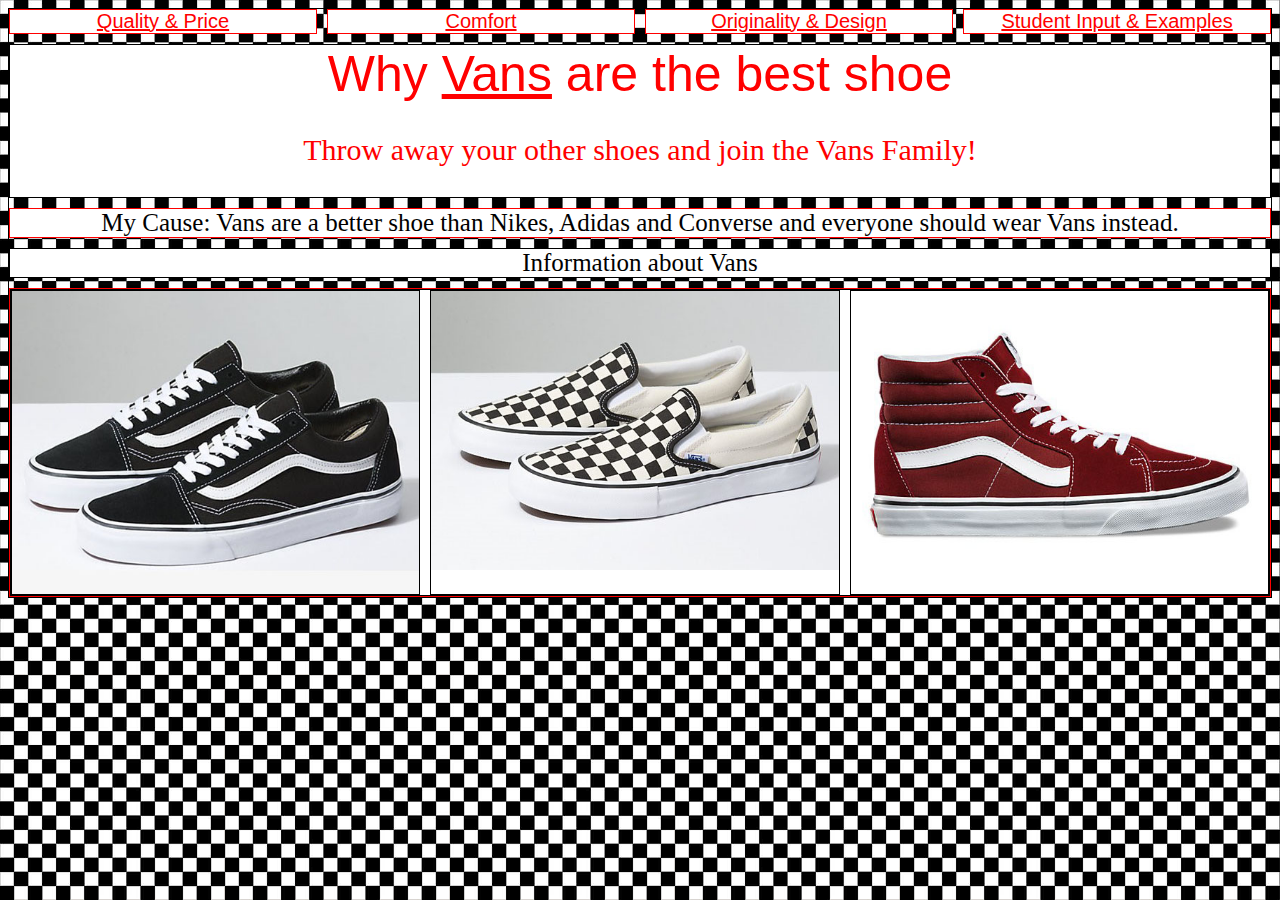
==== index.html @ 6c9e1f46 "Add files via upload" ====
<!doctype.html>
	<html>
		<head>
			<link rel='stylesheet' type="text/css" href='style.css'>
		</head>
		<body class="indexbody" >
			<div class="grid">
				<div class="menubar">
					<a href="qandp.html"> Quality & Price </a>
				</div>
				<div class="menubar">
					<a href="comfort.html"> Comfort </a>
				</div>
				<div class="menubar">
					<a href="oandd.html"> Originality & Design </a>

				</div>
				<div class="menubar">
					<a href="student.html"> Student Input & Examples </a> 
				</div>
				<div class="headerbody">
					Why <a href="https://www.vans.com/" target="_blank"> Vans</a> are the best shoe
				<p> Throw away your other shoes and join the Vans Family!</p>
				</div>
				<div class="claim">
					My Cause: Vans are a better shoe than Nikes, Adidas and Converse and everyone should wear Vans instead.
				</div>
				<div class="info"> 
					Information about Vans
				</div>
				<div class="claim">
					<div class="grid2">
						<div class="image1">
							<img src="images/vans.jpg" width="100%">
						</div>
						<div class="image2">
							<img src="images/cvansjfif.jpg" width="100%">
						</div>
						<div class="image3">
							<img src="images/redvans.jpg" width="100%">
						</div>
					</div>
				</div>
			</body>
		</html>
---- style.css ----
.grid {
	display:grid;
	grid-template-columns:1fr 1fr 1fr 1fr;
	grid-gap:10px;
	border:1px black solid;

}
.grid2 {
	display:grid;
	grid-template-columns:1fr 1fr 1fr;
	grid-gap:10px;
	border:1px black solid;
	background-color:white;

}
.menubar{
	grid-column:span 1;
	border:1px red solid;
	font-family:Impact, Charcoal, sans-serif;
	font-size:20px;
	text-align:center;
	background-color:white;
}

.headerbody {
	background-color:white;
	grid-column: span 4;
	border: 1px black solid;
	font-family:Impact, Charcoal, sans-serif;
	color:red;
	font-size:50px;
	text-align:center;
	
}
.claim{
	background-color:white;
	border: 1px red solid;
	grid-column-start: 1;
	grid-column-end: span 4;
	font-family: Verdana;
	font-size:25px;
	text-align:center;

}

.info{
	background-color: white;
	border: 1px black solid;
	font-family: Verdana;
	grid-column-start: 1;
	grid-column-end: span 4;
	font-size:25px;
	text-align:center;
}
p{
	font-size:30px;
	font-family:Verdana;
	color:red;
}


a:link{
	color:red;
	text-decoration:underline;
}

a:visited{
	color:red;
}

.indexbody{
	background-image:url("images/checked.png");
}
.image1{
	grid-column-start:1;
	grid-column-end:span 1;
	grid-gap:10px;
	border:1px black solid;

}
.image2{
	grid-column-start:2;
	grid-column-end:span 1;
	grid-gap:10px;
	border:1px black solid;

}
.image3{
	grid-column-start:3;
	grid-column-end:span 2;
	grid-gap:10px;
	border:1px black solid;

}
.qandpbody{
	background-image: url("images/gradient.jpg");
}

.gridv{
	grid-column:span 1;
	border: 1px black solid;
	grid-gap: 10px;
	text-align:center;
}
.headerbody2{
	background-color:white;
	grid-column: span 4;
	border: 2px red solid;
	font-family:Impact, Charcoal, sans-serif;
	color:black;
	font-size:30px;
	text-align:center;
	
}

span {
	border: 1px black solid;
	background-color:white;
	font-size:30px;
	color:black;
	font-family:Impact, Charcoal, sans-serif;
}
.gridv2{
	grid-column:span 1;
	border: 1px black solid;
	grid-gap: 10px;
	text-align:center;
}
.headerbody3{
	background-color:white;
	grid-column: span 4;
	border: 2px black solid;
	font-family:Impact, Charcoal, sans-serif;
	color:black;
	font-size:30px;
	text-align:center;
	
}
.comfortbody{
	background-color:#871515;
}
.oandd{
	background-color:black;
}
.student{
	background-image:url("images/background.jfif");
}

.gridc{
	grid-column-start:1;
	grid-column-end:span 4;
	grid-gap:10px;
	border:1px black solid;
}
.headerbody4{
	background-color:white;
	grid-column: span 4;
	border: 4px red dashed;
	font-family:Impact, Charcoal, sans-serif;
	color:black;
	font-size:30px;
	text-align:center;
}

.headerbody5{
	background-color:white;
	grid-column: span 4;
	border: 2px black solid;
	font-family:Impact, Charcoal, sans-serif;
	color:black;
	font-size:30px;
	text-align:center;
}

.grido{
	grid-column-start:1;
	grid-column-end:span 4;
	grid-gap:10px;
	border:1px black solid;
	background-color:white;
	font-family:Impact, Charcoal, sans-serif;
	font-size:20px;
	text-align:center;
}
.grido1{
	grid-column-start:1;
	grid-column-end:span 4;
	grid-gap:10px;
	border:2px red solid;
	background-color:white;
	font-family:Impact, Charcoal, sans-serif;
	font-size:20px;
	text-align:center;
}
.grids{
	grid-column-start:1;
	grid-column-end:5;
	grid-gap:10px;
	border:2px black solid;
	font-family:Impact, Charcoal, sans-serif;
	font-size:20px;
	text-align:center;
	background-color:white;
}
	
.grids1{
	grid-column-start:1;
	grid-column-end:3;
	grid-gap:10px;
	border:2px black solid;
	font-family:Impact, Charcoal, sans-serif;
	font-size:20px;
	text-align:center;
	background-color:white;
}
	
.grids2{
	grid-column-start:2;
	grid-column-end:5;
	grid-gap:10px;
	border:2px black solid;
	font-family:Impact, Charcoal, sans-serif;
	font-size:20px;
	text-align:center;
	background-color:white;
}
.grids3{
	grid-column-start:1;
	grid-column-end:3;
	grid-gap:10px;
	border:2px black solid;
	font-family:Impact, Charcoal, sans-serif;
	font-size:20px;
	text-align:center;
	background-color:white;
}
.grids4{
	grid-column-start:1;
	grid-column-end:3;
	grid-gap:10px;
	border:2px black solid;
	font-family:Impact, Charcoal, sans-serif;
	font-size:20px;
	text-align:center;
	background-color:white;
}

.reese {
	transform: rotate(90deg);
}
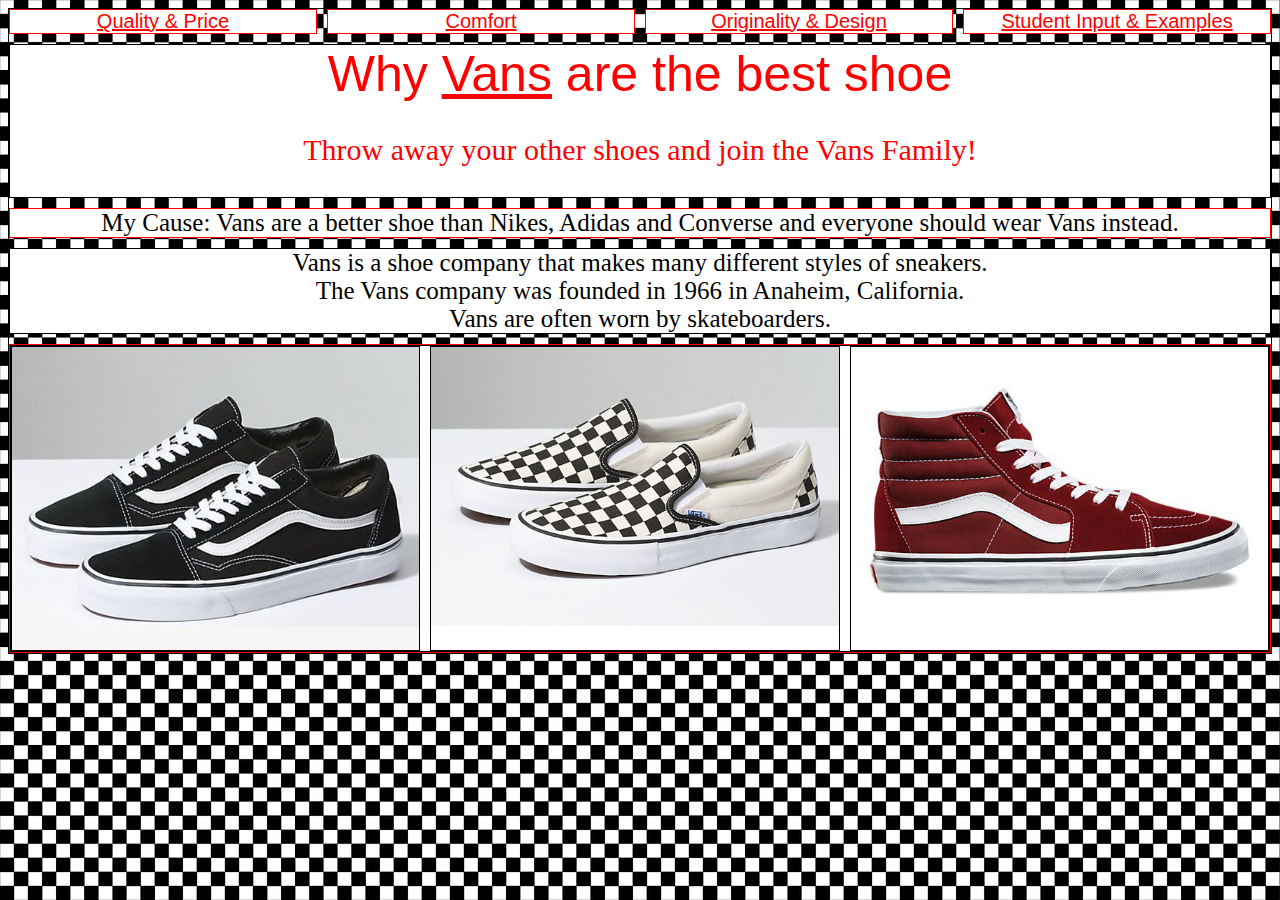
==== commit 7c3db247: "Add files via upload" ====
--- a/index.html
+++ b/index.html
@@ -26,7 +26,7 @@
 					My Cause: Vans are a better shoe than Nikes, Adidas and Converse and everyone should wear Vans instead.
 				</div>
 				<div class="info"> 
-					Information about Vans
+					Vans is a shoe company that makes many different styles of sneakers.<br> The Vans company was founded in 1966 in Anaheim, California.<br> Vans are often worn by skateboarders. 
 				</div>
 				<div class="claim">
 					<div class="grid2">
--- a/style.css
+++ b/style.css
@@ -215,7 +215,7 @@
 }
 	
 .grids2{
-	grid-column-start:2;
+	grid-column-start:3;
 	grid-column-end:5;
 	grid-gap:10px;
 	border:2px black solid;
@@ -235,17 +235,12 @@
 	background-color:white;
 }
 .grids4{
-	grid-column-start:1;
-	grid-column-end:3;
-	grid-gap:10px;
-	border:2px black solid;
-	font-family:Impact, Charcoal, sans-serif;
-	font-size:20px;
-	text-align:center;
-	background-color:white;
-}
-
-.reese {
-	transform: rotate(90deg);
-}
-	+	grid-column-start:3;
+	grid-column-end:5;
+	grid-gap:10px;
+	border:2px black solid;
+	font-family:Impact, Charcoal, sans-serif;
+	font-size:20px;
+	text-align:center;
+	background-color:white;
+}
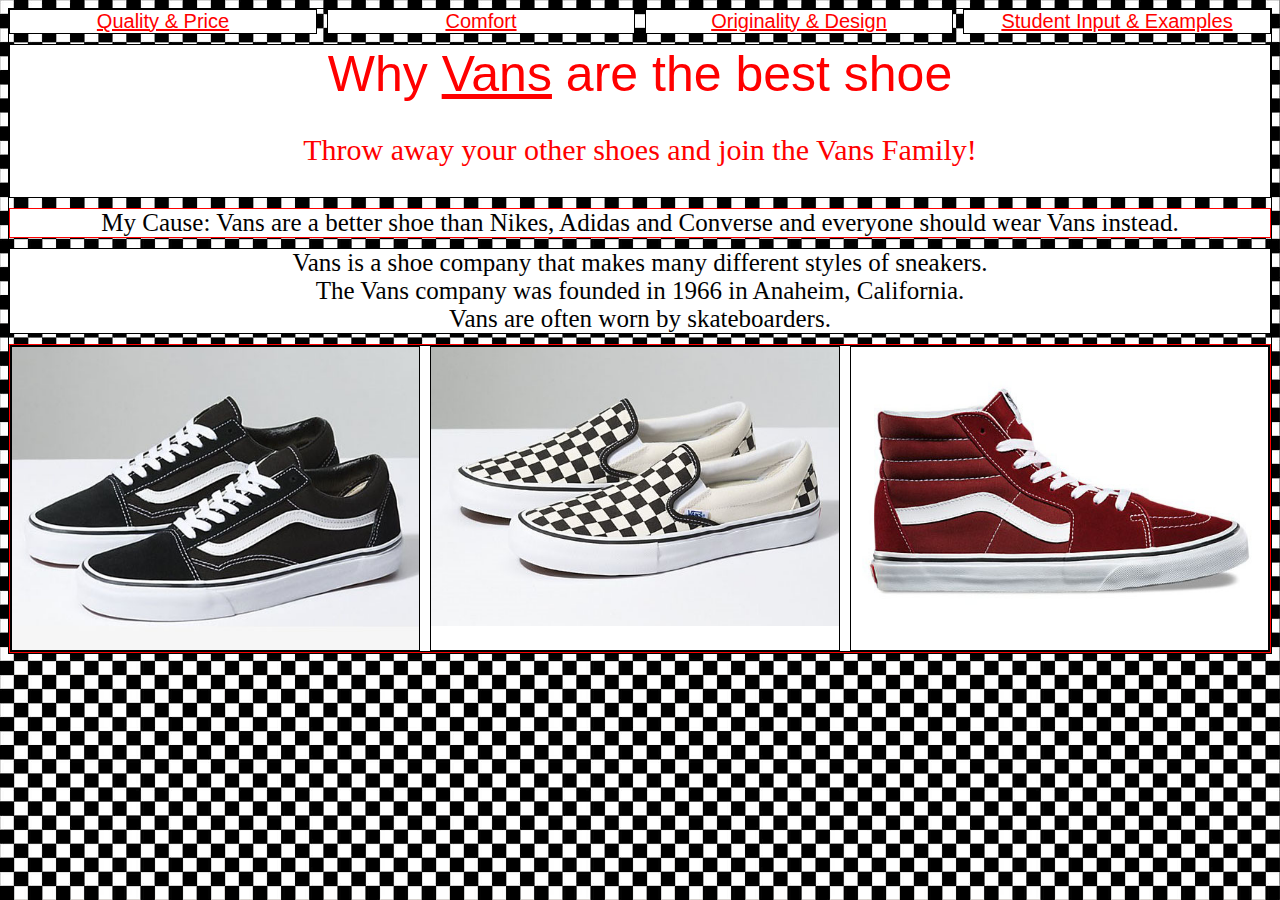
==== commit 4bb07b85: "Add files via upload" ====
--- a/index.html
+++ b/index.html
@@ -3,7 +3,7 @@
 		<head>
 			<link rel='stylesheet' type="text/css" href='style.css'>
 		</head>
-		<body class="indexbody" >
+		<body class="indexbody">
 			<div class="grid">
 				<div class="menubar">
 					<a href="qandp.html"> Quality & Price </a>
@@ -20,7 +20,7 @@
 				</div>
 				<div class="headerbody">
 					Why <a href="https://www.vans.com/" target="_blank"> Vans</a> are the best shoe
-				<p> Throw away your other shoes and join the Vans Family!</p>
+					<p> Throw away your other shoes and join the Vans Family!</p>
 				</div>
 				<div class="claim">
 					My Cause: Vans are a better shoe than Nikes, Adidas and Converse and everyone should wear Vans instead.
@@ -41,6 +41,7 @@
 						</div>
 					</div>
 				</div>
-			</body>
-		</html>
+			</div>
+		</body>
+	</html>
 	--- a/style.css
+++ b/style.css
@@ -15,7 +15,7 @@
 }
 .menubar{
 	grid-column:span 1;
-	border:1px red solid;
+	border:1px black solid;
 	font-family:Impact, Charcoal, sans-serif;
 	font-size:20px;
 	text-align:center;
